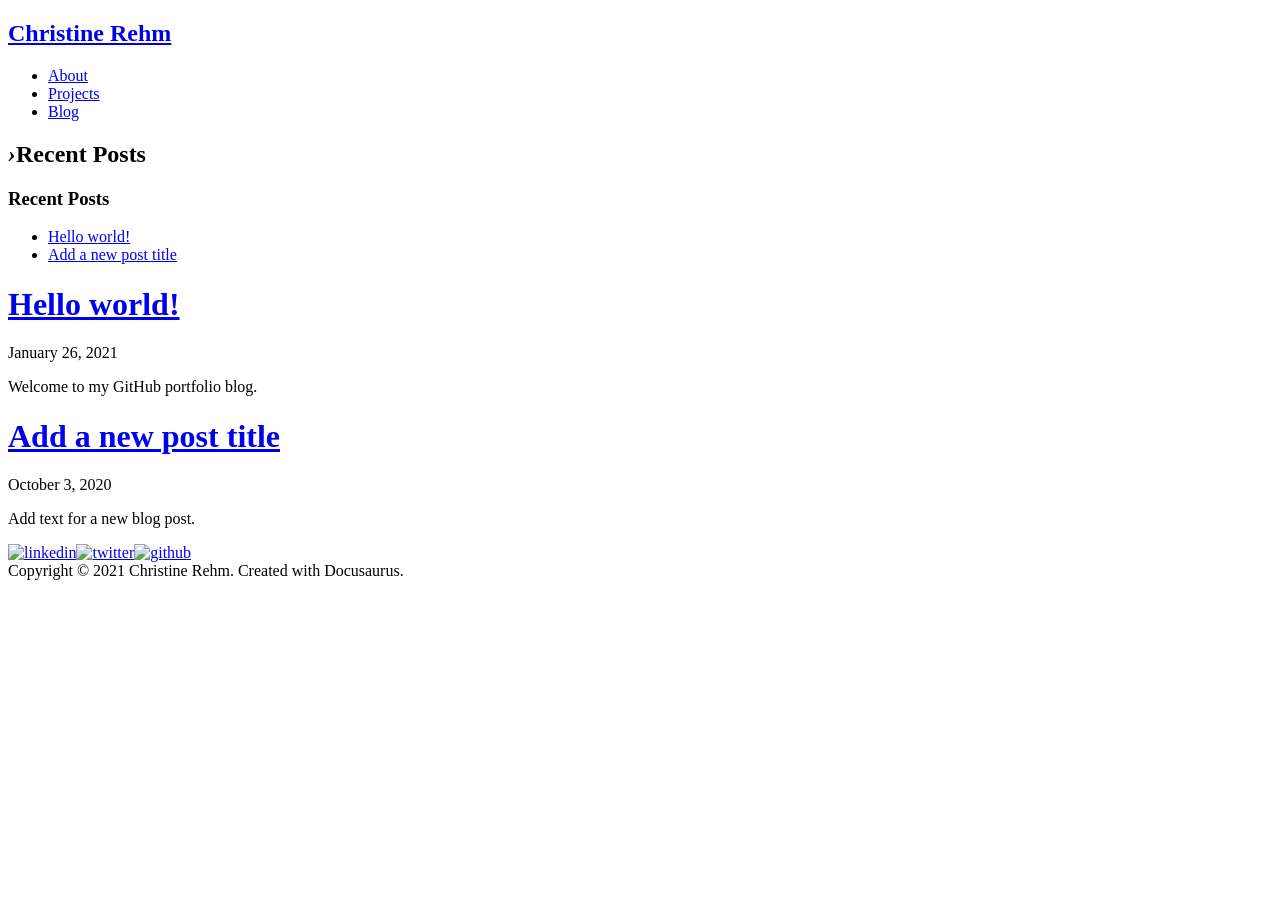
==== blog/index.html @ 81bd3231 "Push to Github Pages" ====
<!DOCTYPE html><html lang="en"><head><meta charSet="utf-8"/><meta http-equiv="X-UA-Compatible" content="IE=edge"/><title>Blog · Christine Rehm</title><meta name="viewport" content="width=device-width, initial-scale=1.0"/><meta name="generator" content="Docusaurus"/><meta name="description" content="Building (and dreaming) in the cloud."/><meta name="docsearch:language" content="en"/><meta property="og:title" content="Blog · Christine Rehm"/><meta property="og:type" content="website"/><meta property="og:url" content="https://mplspunk.github.io/tech-portfolio/"/><meta property="og:description" content="Building (and dreaming) in the cloud."/><meta name="twitter:card" content="summary"/><link rel="shortcut icon" href="/tech-portfolio/img/favicon.ico"/><link rel="stylesheet" href="//cdnjs.cloudflare.com/ajax/libs/highlight.js/9.12.0/styles/default.min.css"/><link rel="alternate" type="application/atom+xml" href="https://mplspunk.github.io/tech-portfolio/blog/atom.xml" title="Christine Rehm Blog ATOM Feed"/><link rel="alternate" type="application/rss+xml" href="https://mplspunk.github.io/tech-portfolio/blog/feed.xml" title="Christine Rehm Blog RSS Feed"/><script type="text/javascript" src="https://buttons.github.io/buttons.js"></script><script src="/tech-portfolio/js/scrollSpy.js"></script><link rel="stylesheet" href="/tech-portfolio/css/main.css"/><script src="/tech-portfolio/js/codetabs.js"></script></head><body class="blog"><div class="fixedHeaderContainer"><div class="headerWrapper wrapper"><header><a href="/tech-portfolio/"><h2 class="headerTitle">Christine Rehm</h2></a><div class="navigationWrapper navigationSlider"><nav class="slidingNav"><ul class="nav-site nav-site-internal"><li class=""><a href="/tech-portfolio/docs/about" target="_self">About</a></li><li class=""><a href="/tech-portfolio/docs/projects" target="_self">Projects</a></li><li class="siteNavGroupActive siteNavItemActive"><a href="/tech-portfolio/blog/" target="_self">Blog</a></li></ul></nav></div></header></div></div><div class="navPusher"><div class="docMainWrapper wrapper"><div class="docsNavContainer" id="docsNav"><nav class="toc"><div class="toggleNav"><section class="navWrapper wrapper"><div class="navBreadcrumb wrapper"><div class="navToggle" id="navToggler"><div class="hamburger-menu"><div class="line1"></div><div class="line2"></div><div class="line3"></div></div></div><h2><i>›</i><span>Recent Posts</span></h2><div class="tocToggler" id="tocToggler"><i class="icon-toc"></i></div></div><div class="navGroups"><div class="navGroup"><h3 class="navGroupCategoryTitle">Recent Posts</h3><ul class=""><li class="navListItem"><a class="navItem" href="/tech-portfolio/blog/2021/01/26/blog-post">Hello world!</a></li><li class="navListItem"><a class="navItem" href="/tech-portfolio/blog/2020/10/03/blog-template">Add a new post title</a></li></ul></div></div></section></div><script>
            var coll = document.getElementsByClassName('collapsible');
            var checkActiveCategory = true;
            for (var i = 0; i < coll.length; i++) {
              var links = coll[i].nextElementSibling.getElementsByTagName('*');
              if (checkActiveCategory){
                for (var j = 0; j < links.length; j++) {
                  if (links[j].classList.contains('navListItemActive')){
                    coll[i].nextElementSibling.classList.toggle('hide');
                    coll[i].childNodes[1].classList.toggle('rotate');
                    checkActiveCategory = false;
                    break;
                  }
                }
              }

              coll[i].addEventListener('click', function() {
                var arrow = this.childNodes[1];
                arrow.classList.toggle('rotate');
                var content = this.nextElementSibling;
                content.classList.toggle('hide');
              });
            }

            document.addEventListener('DOMContentLoaded', function() {
              createToggler('#navToggler', '#docsNav', 'docsSliderActive');
              createToggler('#tocToggler', 'body', 'tocActive');

              var headings = document.querySelector('.toc-headings');
              headings && headings.addEventListener('click', function(event) {
                var el = event.target;
                while(el !== headings){
                  if (el.tagName === 'A') {
                    document.body.classList.remove('tocActive');
                    break;
                  } else{
                    el = el.parentNode;
                  }
                }
              }, false);

              function createToggler(togglerSelector, targetSelector, className) {
                var toggler = document.querySelector(togglerSelector);
                var target = document.querySelector(targetSelector);

                if (!toggler) {
                  return;
                }

                toggler.onclick = function(event) {
                  event.preventDefault();

                  target.classList.toggle(className);
                };
              }
            });
        </script></nav></div><div class="container mainContainer postContainer blogContainer"><div class="wrapper"><div class="posts"><div class="post"><header class="postHeader"><h1 class="postHeaderTitle"><a href="/tech-portfolio/blog/2021/01/26/blog-post">Hello world!</a></h1><p class="post-meta">January 26, 2021</p><div class="authorBlock"></div></header><article class="post-content"><div><span><p>Welcome to my GitHub portfolio blog.</p>
</span></div></article></div><div class="post"><header class="postHeader"><h1 class="postHeaderTitle"><a href="/tech-portfolio/blog/2020/10/03/blog-template">Add a new post title</a></h1><p class="post-meta">October 3, 2020</p><div class="authorBlock"></div></header><article class="post-content"><div><span><p>Add text for a new blog post.</p>
</span></div></article></div><div class="docs-prevnext"></div></div></div></div></div><footer class="nav-footer" id="footer"><section class="social"><a href="https://www.linkedin.com/in/crehmzola" target="_blank" class="social"><img alt="linkedin" src="/tech-portfolio/img/linkedin.svg"/></a><a href="https://twitter.com/crehmzola" target="_blank" class="social"><img alt="twitter" src="/tech-portfolio/img/twitter.svg"/></a><a href="https://github.com/mplspunk" target="_blank" class="social"><img alt="github" src="/tech-portfolio/img/github.svg"/></a></section><section class="copyright">Copyright © 2021 Christine Rehm. Created with Docusaurus.</section></footer></div></body></html>
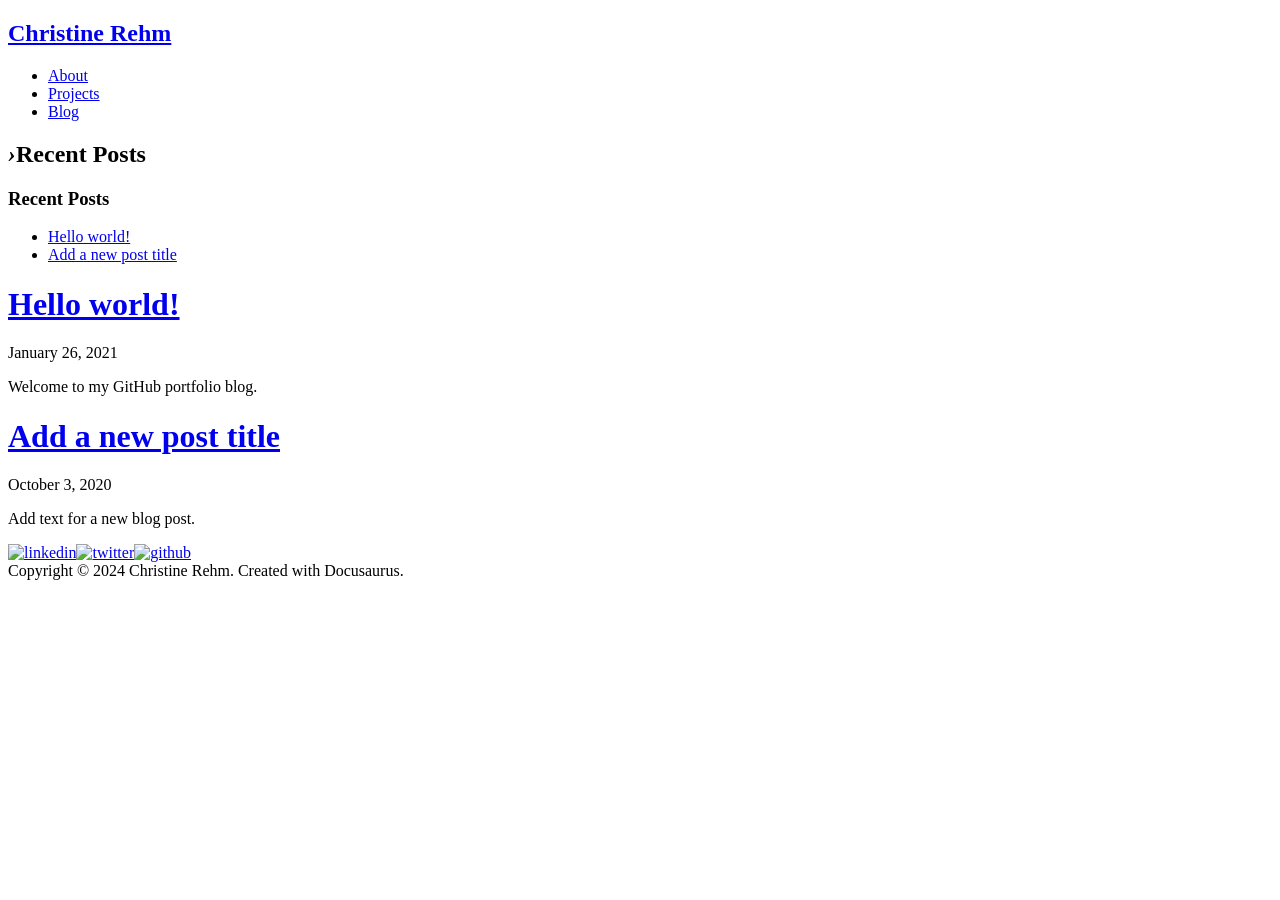
==== commit 4fea2af9: "Push to Github Pages" ====
--- a/blog/index.html
+++ b/blog/index.html
@@ -56,4 +56,4 @@
             });
         </script></nav></div><div class="container mainContainer postContainer blogContainer"><div class="wrapper"><div class="posts"><div class="post"><header class="postHeader"><h1 class="postHeaderTitle"><a href="/tech-portfolio/blog/2021/01/26/blog-post">Hello world!</a></h1><p class="post-meta">January 26, 2021</p><div class="authorBlock"></div></header><article class="post-content"><div><span><p>Welcome to my GitHub portfolio blog.</p>
 </span></div></article></div><div class="post"><header class="postHeader"><h1 class="postHeaderTitle"><a href="/tech-portfolio/blog/2020/10/03/blog-template">Add a new post title</a></h1><p class="post-meta">October 3, 2020</p><div class="authorBlock"></div></header><article class="post-content"><div><span><p>Add text for a new blog post.</p>
-</span></div></article></div><div class="docs-prevnext"></div></div></div></div></div><footer class="nav-footer" id="footer"><section class="social"><a href="https://www.linkedin.com/in/crehmzola" target="_blank" class="social"><img alt="linkedin" src="/tech-portfolio/img/linkedin.svg"/></a><a href="https://twitter.com/crehmzola" target="_blank" class="social"><img alt="twitter" src="/tech-portfolio/img/twitter.svg"/></a><a href="https://github.com/mplspunk" target="_blank" class="social"><img alt="github" src="/tech-portfolio/img/github.svg"/></a></section><section class="copyright">Copyright © 2021 Christine Rehm. Created with Docusaurus.</section></footer></div></body></html>+</span></div></article></div><div class="docs-prevnext"></div></div></div></div></div><footer class="nav-footer" id="footer"><section class="social"><a href="https://www.linkedin.com/in/crehmzola" target="_blank" class="social"><img alt="linkedin" src="/tech-portfolio/img/linkedin.svg"/></a><a href="https://twitter.com/crehmzola" target="_blank" class="social"><img alt="twitter" src="/tech-portfolio/img/twitter.svg"/></a><a href="https://github.com/mplspunk" target="_blank" class="social"><img alt="github" src="/tech-portfolio/img/github.svg"/></a></section><section class="copyright">Copyright © 2024 Christine Rehm. Created with Docusaurus.</section></footer></div></body></html>
